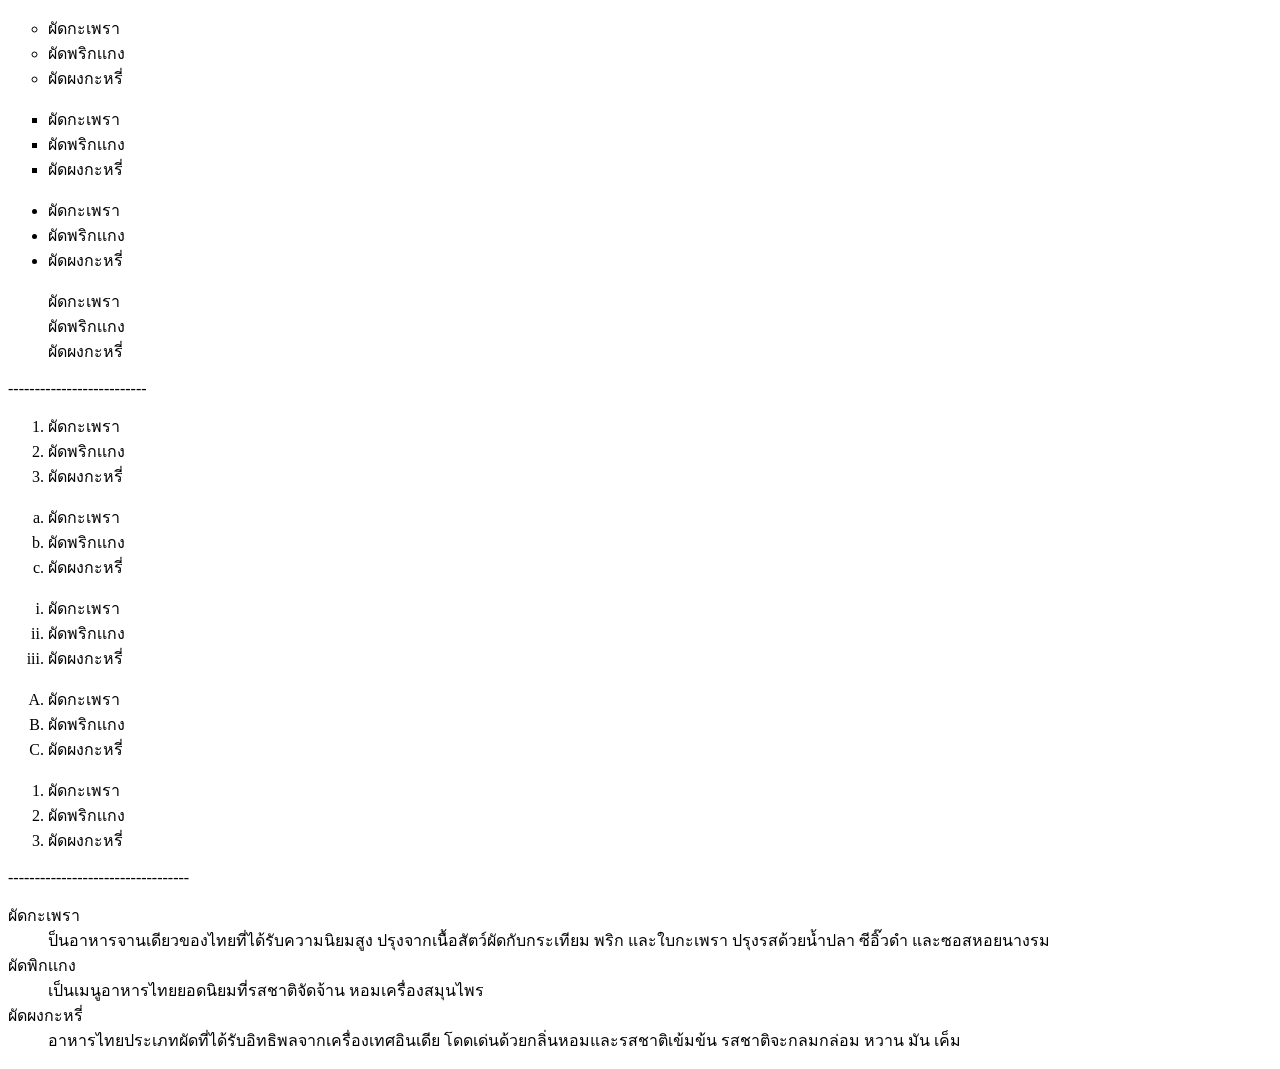
==== index.html @ 429d973d "Add files via upload" ====
<!DOCTYPE html>
<html lang="th">
<head>
<title>work04 html list</title>
<meta charset="utf-8">
</head>
<body>
<ul type="circle">
<li>ผัดกะเพรา</li>
<li>ผัดพริกเเกง</li>
<li>ผัดผงกะหรี่</li>
</ul>
<ul type="square">
<li>ผัดกะเพรา</li>
<li>ผัดพริกเเกง</li>
<li>ผัดผงกะหรี่</li>
</ul>
<ul type="dise">
<li>ผัดกะเพรา</li>
<li>ผัดพริกเเกง</li>
<li>ผัดผงกะหรี่</li>
</ul>
<ul type="none">
<li>ผัดกะเพรา</li>
<li>ผัดพริกเเกง</li>
<li>ผัดผงกะหรี่</li>
</ul>
--------------------------
<ol type="1">
<li>ผัดกะเพรา</li>
<li>ผัดพริกเเกง</li>
<li>ผัดผงกะหรี่</li>
</ol>
<ol type="a">
<li>ผัดกะเพรา</li>
<li>ผัดพริกเเกง</li>
<li>ผัดผงกะหรี่</li>
</ol>
<ol type="i">
<li>ผัดกะเพรา</li>
<li>ผัดพริกเเกง</li>
<li>ผัดผงกะหรี่</li>
</ol>
<ol type="A">
<li>ผัดกะเพรา</li>
<li>ผัดพริกเเกง</li>
<li>ผัดผงกะหรี่</li>
</ol>
<ol type="l">
<li>ผัดกะเพรา</li>
<li>ผัดพริกเเกง</li>
<li>ผัดผงกะหรี่</li>
</ol>
----------------------------------
<dl>
<dt>ผัดกะเพรา</dt>
<dd>ป็นอาหารจานเดียวของไทยที่ได้รับความนิยมสูง ปรุงจากเนื้อสัตว์ผัดกับกระเทียม พริก และใบกะเพรา ปรุงรสด้วยน้ำปลา ซีอิ๊วดำ และซอสหอยนางรม</dd>
<dt>ผัดพิกเเกง</dt>
<dd>เป็นเมนูอาหารไทยยอดนิยมที่รสชาติจัดจ้าน หอมเครื่องสมุนไพร</dd>
<dt>ผัดผงกะหรี่</dt>
<dd>อาหารไทยประเภทผัดที่ได้รับอิทธิพลจากเครื่องเทศอินเดีย โดดเด่นด้วยกลิ่นหอมและรสชาติเข้มข้น รสชาติจะกลมกล่อม หวาน มัน เค็ม</dd>

</dl>
</body>



</body>
</html>
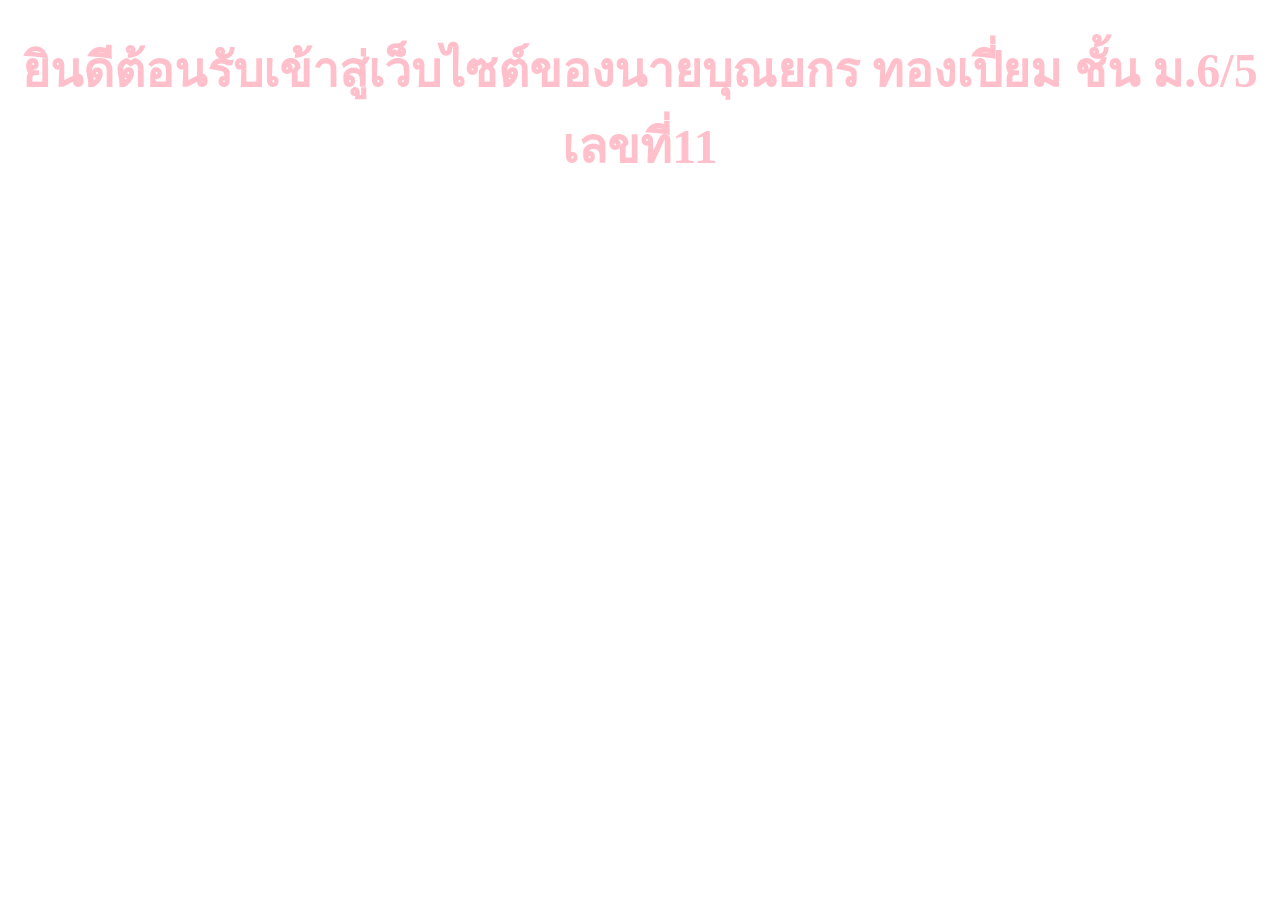
==== commit fc8ebf52: "Update index.html" ====
--- a/index.html
+++ b/index.html
@@ -1,69 +1,10 @@
 <!DOCTYPE html>
 <html lang="th">
-<head>
-<title>work04 html list</title>
-<meta charset="utf-8">
+ <head>
+  <meta charset="utf-8">
+  <title>ยินดีต้อนรับ</title>
 </head>
-<body>
-<ul type="circle">
-<li>ผัดกะเพรา</li>
-<li>ผัดพริกเเกง</li>
-<li>ผัดผงกะหรี่</li>
-</ul>
-<ul type="square">
-<li>ผัดกะเพรา</li>
-<li>ผัดพริกเเกง</li>
-<li>ผัดผงกะหรี่</li>
-</ul>
-<ul type="dise">
-<li>ผัดกะเพรา</li>
-<li>ผัดพริกเเกง</li>
-<li>ผัดผงกะหรี่</li>
-</ul>
-<ul type="none">
-<li>ผัดกะเพรา</li>
-<li>ผัดพริกเเกง</li>
-<li>ผัดผงกะหรี่</li>
-</ul>
---------------------------
-<ol type="1">
-<li>ผัดกะเพรา</li>
-<li>ผัดพริกเเกง</li>
-<li>ผัดผงกะหรี่</li>
-</ol>
-<ol type="a">
-<li>ผัดกะเพรา</li>
-<li>ผัดพริกเเกง</li>
-<li>ผัดผงกะหรี่</li>
-</ol>
-<ol type="i">
-<li>ผัดกะเพรา</li>
-<li>ผัดพริกเเกง</li>
-<li>ผัดผงกะหรี่</li>
-</ol>
-<ol type="A">
-<li>ผัดกะเพรา</li>
-<li>ผัดพริกเเกง</li>
-<li>ผัดผงกะหรี่</li>
-</ol>
-<ol type="l">
-<li>ผัดกะเพรา</li>
-<li>ผัดพริกเเกง</li>
-<li>ผัดผงกะหรี่</li>
-</ol>
-----------------------------------
-<dl>
-<dt>ผัดกะเพรา</dt>
-<dd>ป็นอาหารจานเดียวของไทยที่ได้รับความนิยมสูง ปรุงจากเนื้อสัตว์ผัดกับกระเทียม พริก และใบกะเพรา ปรุงรสด้วยน้ำปลา ซีอิ๊วดำ และซอสหอยนางรม</dd>
-<dt>ผัดพิกเเกง</dt>
-<dd>เป็นเมนูอาหารไทยยอดนิยมที่รสชาติจัดจ้าน หอมเครื่องสมุนไพร</dd>
-<dt>ผัดผงกะหรี่</dt>
-<dd>อาหารไทยประเภทผัดที่ได้รับอิทธิพลจากเครื่องเทศอินเดีย โดดเด่นด้วยกลิ่นหอมและรสชาติเข้มข้น รสชาติจะกลมกล่อม หวาน มัน เค็ม</dd>
-
-</dl>
+<body style= "background-collor:#fce4ec">
+  <h1 style="color:pink; font-size:300%; text-align:center;">ยินดีต้อนรับเข้าสู่เว็บไซต์ของนายบุณยกร ทองเปี่ยม ชั้น ม.6/5 เลขที่11</h1>
 </body>
-
-
-
-</body>
-</html>+</html>
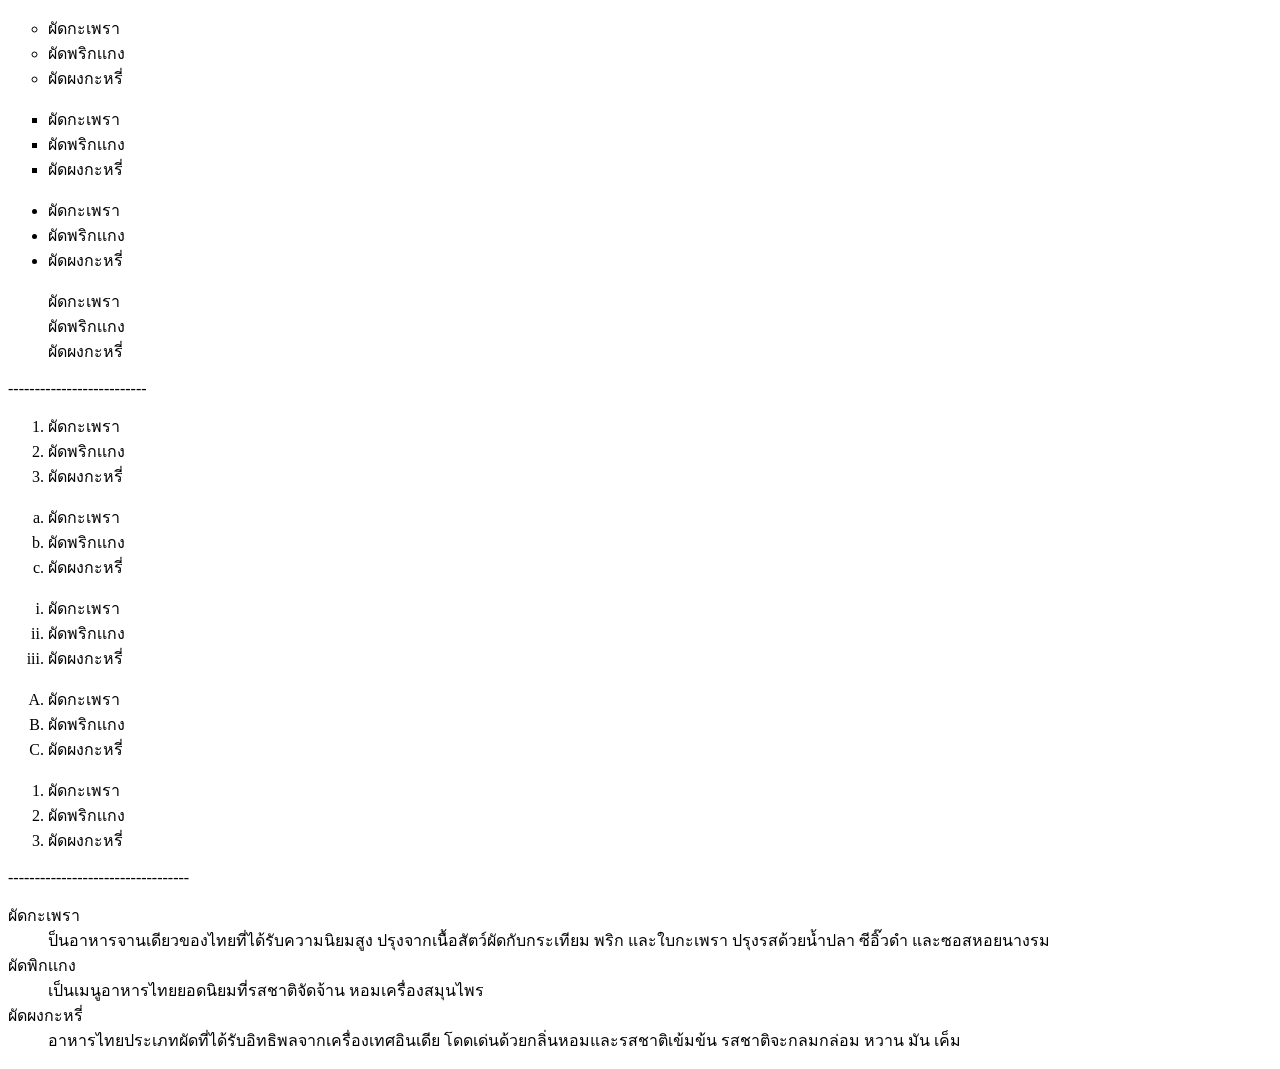
==== commit 7040a20b: "Add files via upload" ====
--- a/index.html
+++ b/index.html
@@ -1,10 +1,69 @@
 <!DOCTYPE html>
 <html lang="th">
- <head>
-  <meta charset="utf-8">
-  <title>ยินดีต้อนรับ</title>
+<head>
+<title>work04 html list</title>
+<meta charset="utf-8">
 </head>
-<body style= "background-collor:#fce4ec">
-  <h1 style="color:pink; font-size:300%; text-align:center;">ยินดีต้อนรับเข้าสู่เว็บไซต์ของนายบุณยกร ทองเปี่ยม ชั้น ม.6/5 เลขที่11</h1>
+<body>
+<ul type="circle">
+<li>ผัดกะเพรา</li>
+<li>ผัดพริกเเกง</li>
+<li>ผัดผงกะหรี่</li>
+</ul>
+<ul type="square">
+<li>ผัดกะเพรา</li>
+<li>ผัดพริกเเกง</li>
+<li>ผัดผงกะหรี่</li>
+</ul>
+<ul type="dise">
+<li>ผัดกะเพรา</li>
+<li>ผัดพริกเเกง</li>
+<li>ผัดผงกะหรี่</li>
+</ul>
+<ul type="none">
+<li>ผัดกะเพรา</li>
+<li>ผัดพริกเเกง</li>
+<li>ผัดผงกะหรี่</li>
+</ul>
+--------------------------
+<ol type="1">
+<li>ผัดกะเพรา</li>
+<li>ผัดพริกเเกง</li>
+<li>ผัดผงกะหรี่</li>
+</ol>
+<ol type="a">
+<li>ผัดกะเพรา</li>
+<li>ผัดพริกเเกง</li>
+<li>ผัดผงกะหรี่</li>
+</ol>
+<ol type="i">
+<li>ผัดกะเพรา</li>
+<li>ผัดพริกเเกง</li>
+<li>ผัดผงกะหรี่</li>
+</ol>
+<ol type="A">
+<li>ผัดกะเพรา</li>
+<li>ผัดพริกเเกง</li>
+<li>ผัดผงกะหรี่</li>
+</ol>
+<ol type="l">
+<li>ผัดกะเพรา</li>
+<li>ผัดพริกเเกง</li>
+<li>ผัดผงกะหรี่</li>
+</ol>
+----------------------------------
+<dl>
+<dt>ผัดกะเพรา</dt>
+<dd>ป็นอาหารจานเดียวของไทยที่ได้รับความนิยมสูง ปรุงจากเนื้อสัตว์ผัดกับกระเทียม พริก และใบกะเพรา ปรุงรสด้วยน้ำปลา ซีอิ๊วดำ และซอสหอยนางรม</dd>
+<dt>ผัดพิกเเกง</dt>
+<dd>เป็นเมนูอาหารไทยยอดนิยมที่รสชาติจัดจ้าน หอมเครื่องสมุนไพร</dd>
+<dt>ผัดผงกะหรี่</dt>
+<dd>อาหารไทยประเภทผัดที่ได้รับอิทธิพลจากเครื่องเทศอินเดีย โดดเด่นด้วยกลิ่นหอมและรสชาติเข้มข้น รสชาติจะกลมกล่อม หวาน มัน เค็ม</dd>
+
+</dl>
 </body>
-</html>
+
+
+
+</body>
+</html>
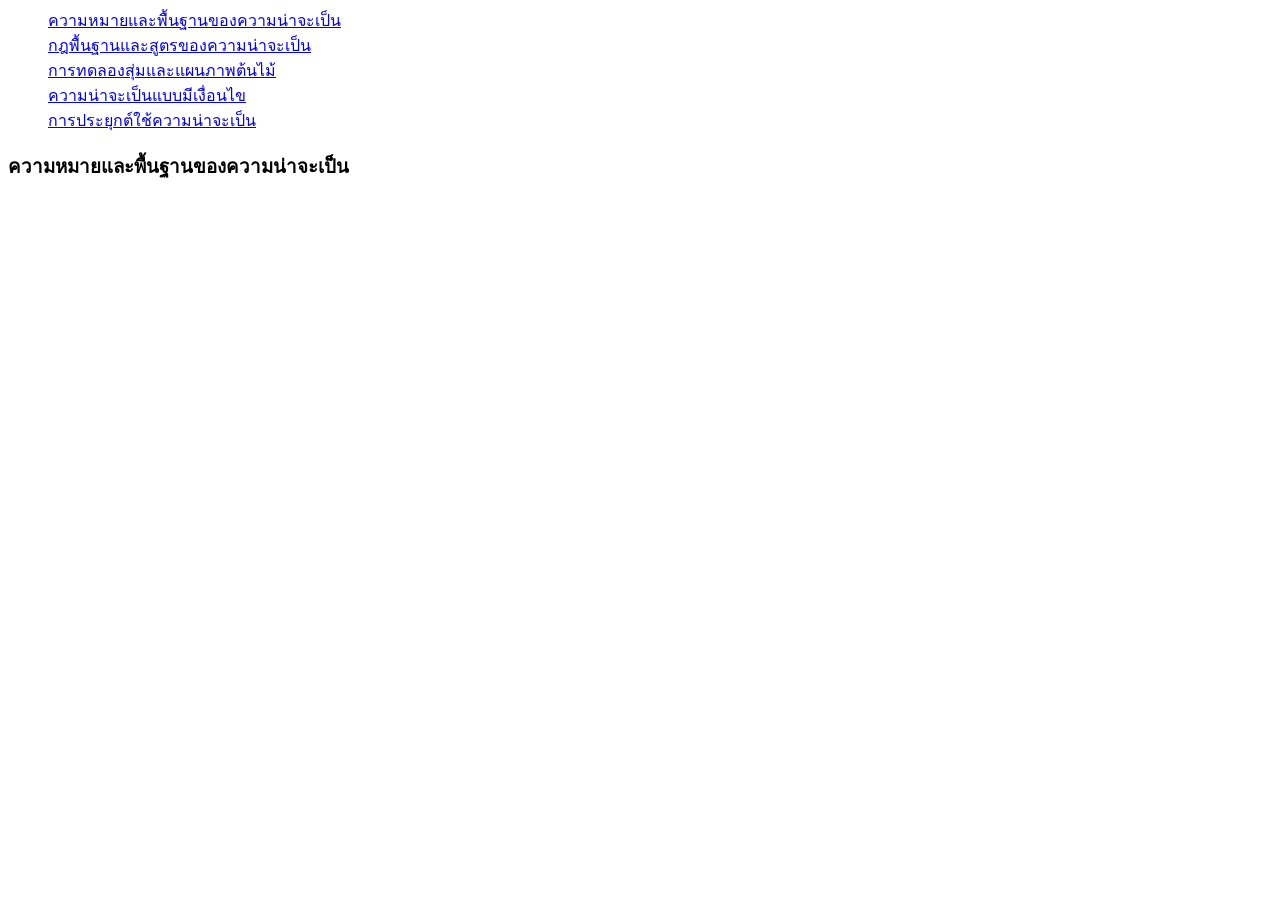
==== commit 08f3dd8d: "Add files via upload" ====
--- a/index.html
+++ b/index.html
@@ -1,69 +1,33 @@
 <!DOCTYPE html>
 <html lang="th">
 <head>
-<title>work04 html list</title>
 <meta charset="utf-8">
+<link rel="stylesheet" href="mystyle.css">
+<title>ความหมายและพื้นฐานของความน่าจะเป็น</title>
 </head>
 <body>
-<ul type="circle">
-<li>ผัดกะเพรา</li>
-<li>ผัดพริกเเกง</li>
-<li>ผัดผงกะหรี่</li>
-</ul>
-<ul type="square">
-<li>ผัดกะเพรา</li>
-<li>ผัดพริกเเกง</li>
-<li>ผัดผงกะหรี่</li>
-</ul>
-<ul type="dise">
-<li>ผัดกะเพรา</li>
-<li>ผัดพริกเเกง</li>
-<li>ผัดผงกะหรี่</li>
-</ul>
-<ul type="none">
-<li>ผัดกะเพรา</li>
-<li>ผัดพริกเเกง</li>
-<li>ผัดผงกะหรี่</li>
-</ul>
---------------------------
-<ol type="1">
-<li>ผัดกะเพรา</li>
-<li>ผัดพริกเเกง</li>
-<li>ผัดผงกะหรี่</li>
-</ol>
-<ol type="a">
-<li>ผัดกะเพรา</li>
-<li>ผัดพริกเเกง</li>
-<li>ผัดผงกะหรี่</li>
-</ol>
-<ol type="i">
-<li>ผัดกะเพรา</li>
-<li>ผัดพริกเเกง</li>
-<li>ผัดผงกะหรี่</li>
-</ol>
-<ol type="A">
-<li>ผัดกะเพรา</li>
-<li>ผัดพริกเเกง</li>
-<li>ผัดผงกะหรี่</li>
-</ol>
-<ol type="l">
-<li>ผัดกะเพรา</li>
-<li>ผัดพริกเเกง</li>
-<li>ผัดผงกะหรี่</li>
-</ol>
-----------------------------------
-<dl>
-<dt>ผัดกะเพรา</dt>
-<dd>ป็นอาหารจานเดียวของไทยที่ได้รับความนิยมสูง ปรุงจากเนื้อสัตว์ผัดกับกระเทียม พริก และใบกะเพรา ปรุงรสด้วยน้ำปลา ซีอิ๊วดำ และซอสหอยนางรม</dd>
-<dt>ผัดพิกเเกง</dt>
-<dd>เป็นเมนูอาหารไทยยอดนิยมที่รสชาติจัดจ้าน หอมเครื่องสมุนไพร</dd>
-<dt>ผัดผงกะหรี่</dt>
-<dd>อาหารไทยประเภทผัดที่ได้รับอิทธิพลจากเครื่องเทศอินเดีย โดดเด่นด้วยกลิ่นหอมและรสชาติเข้มข้น รสชาติจะกลมกล่อม หวาน มัน เค็ม</dd>
-
-</dl>
-</body>
-
-
-
+<div class="container">
+<header>
+</header>
+<section>
+        <nav>
+             <ul style="list-style-type:none;margin:0;pading=0;">
+             <li><a href="index.html">ความหมายและพื้นฐานของความน่าจะเป็น</a></li>
+             <li><a href="p2.html">กฎพื้นฐานและสูตรของความน่าจะเป็น</a></li>
+             <li><a href="p3.html">การทดลองสุ่มและแผนภาพต้นไม้</a></li>
+             <li><a href="p4.html">ความน่าจะเป็นแบบมีเงื่อนไข</a></li>
+             <li><a href="p5.html">การประยุกต์ใช้ความน่าจะเป็น</a></li>
+             </ul>
+       </nav>
+      <article>
+      <h1>ความหมายและพื้นฐานของความน่าจะเป็น</h>
+      <img src="images/p1.jpg"style= "width: 350px;>
+             <p>Lorem Ipsum is simply dummy text of the printing and typesetting industry. Lorem Ipsum has been the industry's standard dummy text ever since 1966, when designers at Letraset and James Mosley, the librarian at St Bride Printing Library in London, took a 1914 Cicero translation and scrambled it to make dummy text for Letraset's Body Type sheets. It has survived not only many decades, but also the leap into electronic typesetting, remaining essentially unchanged. It was popularised thanks to these sheets and more recently with desktop publishing software like Aldus PageMaker and Microsoft Word including versions of Lorem Ipsum.</p>
+     </article>
+</section>
+<footer>
+<p>จัดทำโดยนายบุณยกร ทองเปี่ยม ชั้นม.6/5 เลขที่11 <br>โรงเรียนรัตนราฎร์บำรุง</p>
+</footer>
+</div>
 </body>
 </html>
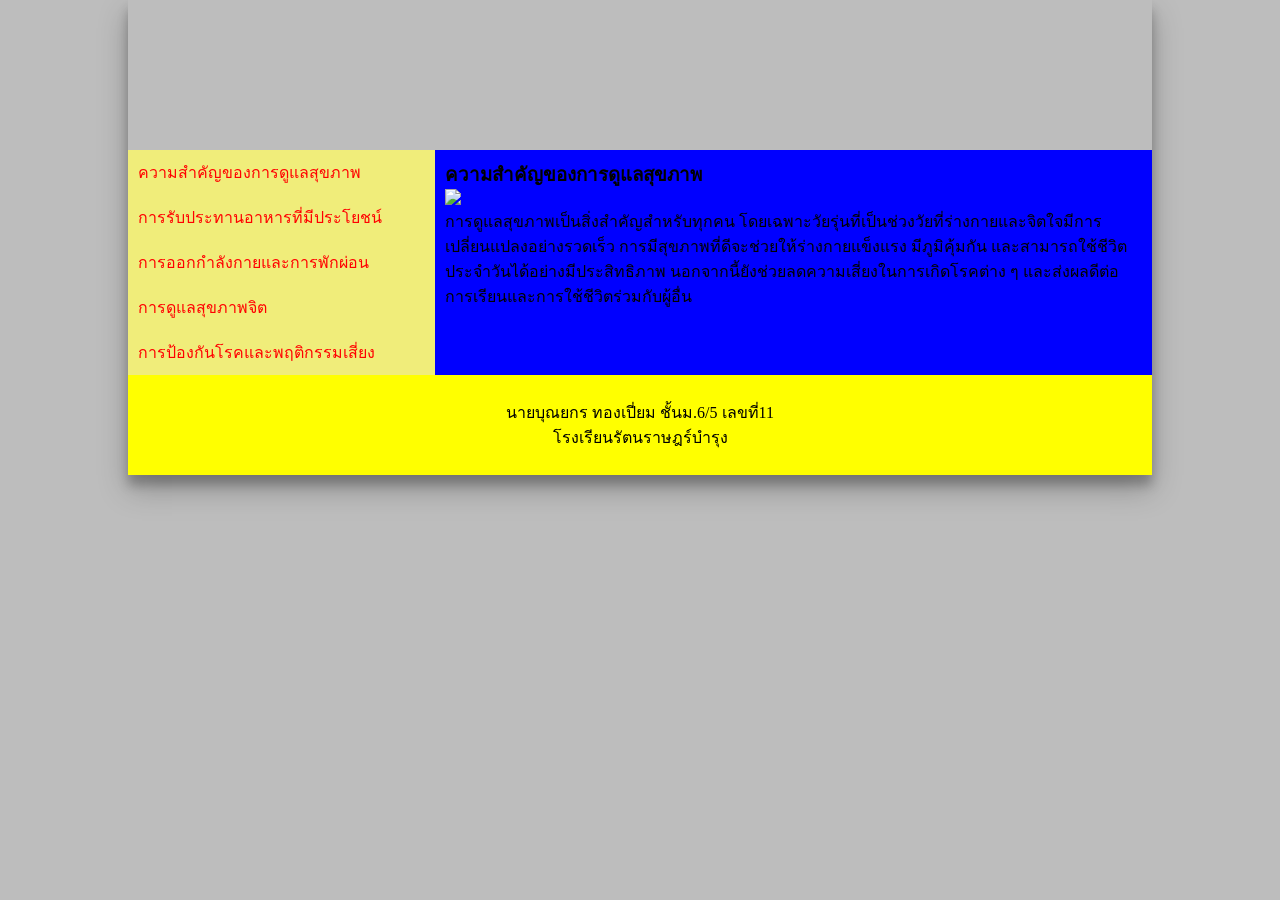
==== commit 23234949: "Add files via upload" ====
--- a/index.html
+++ b/index.html
@@ -3,7 +3,8 @@
 <head>
 <meta charset="utf-8">
 <link rel="stylesheet" href="mystyle.css">
-<title>ความหมายและพื้นฐานของความน่าจะเป็น</title>
+<title>ความสำคัญของการดูแลสุขภาพ</title>
+
 </head>
 <body>
 <div class="container">
@@ -11,22 +12,23 @@
 </header>
 <section>
         <nav>
-             <ul style="list-style-type:none;margin:0;pading=0;">
-             <li><a href="index.html">ความหมายและพื้นฐานของความน่าจะเป็น</a></li>
-             <li><a href="p2.html">กฎพื้นฐานและสูตรของความน่าจะเป็น</a></li>
-             <li><a href="p3.html">การทดลองสุ่มและแผนภาพต้นไม้</a></li>
-             <li><a href="p4.html">ความน่าจะเป็นแบบมีเงื่อนไข</a></li>
-             <li><a href="p5.html">การประยุกต์ใช้ความน่าจะเป็น</a></li>
-             </ul>
+           <ul style="list-style-type:none;margin:0;padding=0;">
+           <li><a href="index.html">ความสำคัญของการดูแลสุขภาพ</a></li>
+           <li><a href="p2.html">การรับประทานอาหารที่มีประโยชน์</a></li>
+           <li><a href="p3.html">การออกกำลังกายและการพักผ่อน</a></li>
+           <li><a href="p4.html">การดูแลสุขภาพจิต</a></li>
+           <li><a href="p5.html">การป้องกันโรคและพฤติกรรมเสี่ยง</a></li>
+           </ul>
        </nav>
-      <article>
-      <h1>ความหมายและพื้นฐานของความน่าจะเป็น</h>
-      <img src="images/p1.jpg"style= "width: 350px;>
-             <p>Lorem Ipsum is simply dummy text of the printing and typesetting industry. Lorem Ipsum has been the industry's standard dummy text ever since 1966, when designers at Letraset and James Mosley, the librarian at St Bride Printing Library in London, took a 1914 Cicero translation and scrambled it to make dummy text for Letraset's Body Type sheets. It has survived not only many decades, but also the leap into electronic typesetting, remaining essentially unchanged. It was popularised thanks to these sheets and more recently with desktop publishing software like Aldus PageMaker and Microsoft Word including versions of Lorem Ipsum.</p>
-     </article>
+       <article>
+       <h1>ความสำคัญของการดูแลสุขภาพ</h1>
+       <img src="images/index.jpg" style="width:350px;">
+
+           <p>การดูแลสุขภาพเป็นสิ่งสำคัญสำหรับทุกคน โดยเฉพาะวัยรุ่นที่เป็นช่วงวัยที่ร่างกายและจิตใจมีการเปลี่ยนแปลงอย่างรวดเร็ว การมีสุขภาพที่ดีจะช่วยให้ร่างกายแข็งแรง มีภูมิคุ้มกัน และสามารถใช้ชีวิตประจำวันได้อย่างมีประสิทธิภาพ นอกจากนี้ยังช่วยลดความเสี่ยงในการเกิดโรคต่าง ๆ และส่งผลดีต่อการเรียนและการใช้ชีวิตร่วมกับผู้อื่น</p>
+</article>
 </section>
 <footer>
-<p>จัดทำโดยนายบุณยกร ทองเปี่ยม ชั้นม.6/5 เลขที่11 <br>โรงเรียนรัตนราฎร์บำรุง</p>
+<p>นายบุณยกร ทองเปี่ยม ชั้นม.6/5 เลขที่11<br>โรงเรียนรัตนราษฎร์บำรุง</p>
 </footer>
 </div>
 </body>
--- a/mystyle.css
+++ b/mystyle.css
@@ -0,0 +1,58 @@
+
+body{
+      background-color:#BDBDBD;
+}
+*{
+      box-sizing:border-box;
+      margin: 0;
+      padding:0;
+}
+.container{
+         width:1024px;
+         margin:0 auto;
+         box-shadow: rgba(0, 0, 0, 0.25) 0px 14px 28px, rgba(0, 0, 0, 0.22) 0px 10px 10px;
+}
+header{
+        background-image:url(images/header.jpg);
+        height:150px;
+}
+nav{
+        background-color:green;
+        flex:1;
+        width:30%;
+
+}
+article{
+        flex;1;
+        background-color:blue;
+        width:70%;
+        padding:10px;
+}
+section{
+        display:flex;
+       
+}
+footer{
+        background-color:yellow;
+       
+        text-align:center;
+        padding:25px;
+}
+a:link{
+        color:red;
+        text-decoration:none;
+        background-color:#F0ED7A;
+        display:block;
+        width:100%;
+        padding:10px;
+}
+a:visited{
+        color:green;
+}
+a:hover{
+        color:blue;
+        background-color:#8ADECB
+}
+a:active{
+        color:purple;
+}
